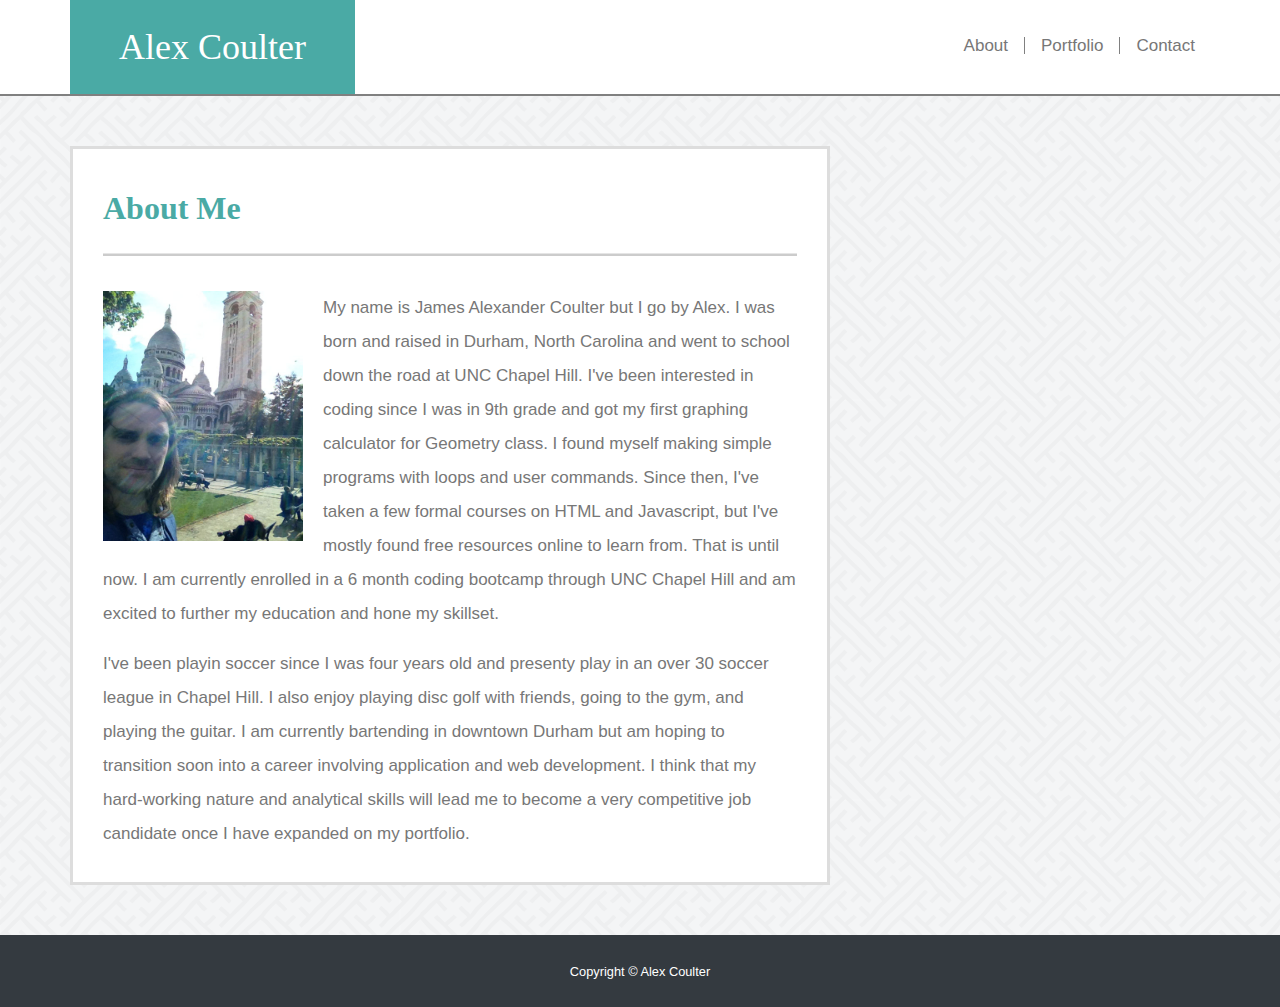
==== index.html @ 9285701c "updated files" ====
<!DOCTYPE html>
<html lang="en-us">

<head>
  <meta name="viewport" content="width=device-width, initial-scale=1, maximum-scale=1, user-scalable=0">
  <meta charset="UTF-8">
  <title>Responsive Portfolio</title>

  <link rel="stylesheet" href="https://maxcdn.bootstrapcdn.com/bootstrap/4.0.0/css/bootstrap.min.css">
  <link rel="stylesheet" href="https://stackpath.bootstrapcdn.com/font-awesome/4.7.0/css/font-awesome.min.css">
  <link rel="stylesheet" href="style.css">
</head>

<body class="d-flex flex-column">
  <div id="page-content">

    <!-- Navbar Section-->
    <div class="container-fluid bg-white">
      <div class="container header">
        <div class="row">
          <div class="col-lg-3 col-md-4 col-sm-12 logo">
            <a class="logo text-white" href="#">Alex Coulter</a>
          </div>
          <div class="col-lg-2 col-md-1 col-sm-auto"></div>
          <div class="col-md-7 col-sm-12">
            <nav class="navbar  nav
          justify-content-center float-md-right float-sm-none">
              <a class="nav-link pt-0 pb-0 active" href="#">About</a>
              <a class="nav-link pt-0 pb-0" href="portfolio.html">Portfolio</a>
              <a class="nav-link pt-0 pb-0" href="contact.html">Contact</a>
            </nav>
          </div>
        </div>
      </div>
    </div>



    <!-- Main Section -->
    <div class="container">
      <div class="row">
        <div class="col-md-8 main">
          <h1>About Me</h1>
          <hr class="line">
          <img class="me-pic img-fluid float-left" src="assets/images/me2.jpg" alt="Picture of Me">
          <p>My name is James Alexander Coulter but I go by Alex. I was born and raised in Durham, North Carolina and
            went to school down the road at UNC Chapel Hill. I've been interested in coding since I was in 9th grade and
            got my first graphing calculator for Geometry class. I found myself making simple programs with
            loops and user commands. Since then, I've taken a few formal courses on HTML and Javascript, but I've mostly
            found free resources online to learn from. That is until now. I am currently enrolled in a 6 month coding
            bootcamp through UNC Chapel Hill and am excited to further my education and hone my skillset.</p>

          <p>I've been playin soccer since I was four years old and presenty play in an over 30 soccer league
            in Chapel Hill. I also enjoy playing disc golf with friends, going to the gym, and playing the
            guitar. I am currently bartending in downtown Durham but am hoping to transition soon into a career
            involving
            application and web development. I think that my hard-working nature and analytical skills will lead
            me to become a very competitive job candidate once I have expanded on my portfolio.
          </p>
        </div>
        <div class="col-md-4"></div>
      </div>
    </div>
  </div>
  <footer id="sticky-footer" class="py-4 bg-dark text-white-50">
    <div class="container text-center">
      <small>Copyright &copy; Alex Coulter</small>
    </div>
  </footer>


  <!-- jQuery, javascript file for the Bootstrap's javascript file to function -->
  <script src="https://cdnjs.cloudflare.com/ajax/libs/jquery/3.2.1/jquery.min.js"></script>

  <!-- Bootstrap's javascript file that allows the dropdown menu to work  -->
  <script src="https://maxcdn.bootstrapcdn.com/bootstrap/4.0.0/js/bootstrap.min.js"></script>

</body>

</html>
---- style.css ----
html {
  height: 100%;
  overflow: scroll;
  margin: 0;
}

body {
  background-image: url('assets/images/bg.png');
  margin: 0px;
  padding: 0px;
  height: 100%;
}

p, a {
  font-family: 'Arial', 'Helvetica Neue', Helvetica, sans-serif;
  text-decoration: none;
  color: #777777;
  font-size: 17px;
}

p {
  line-height: 2;
}

a {
  line-height: 1;
}

h1 {
  padding-bottom: 10px;
  padding-top: 20px;
  color: #4aaaa5;
  font-weight: bold;
  font-size: 32px;
  font-family: 'Georgia', Times, 'Times New Roman', serif;
}

.container-fluid {
  border-bottom: 2px solid grey;
}

.logo {
  font-family: 'Georgia', Times, 'Times New Roman', serif;
  background-color: #4aaaa5;
  font-size: 36px;
  width: 100%;
  text-align: center;
  padding-top: 20px;
  padding-bottom: 20px;
}

.logo:hover {
  color: white;
  text-decoration: none;
}

.nav {
  padding: 25px 0px;
  margin: 12px 0px;
}

nav a {
  padding: 0px 10px;
  border-right: 1px solid grey;
}

nav a:last-child {
  border: none;
  padding-right: 0;
}

.nav a:hover {
  color: #4aaaa5;
  text-decoration: underline;
}

.main {
  background-color: #ffffff;
  border: 3px solid #dddddd;
  margin-top: 50px;
  padding: 20px 30px 15px 30px;
}

.line {
  border-bottom: 2px solid #cccccc;
  margin-bottom: 35px;
}


.picContainer {
  overflow: hidden;
  position: relative;
  margin-bottom: 50px;
}

.img-fluid {
  height: 250px;
  width: 100%;
}

.me-pic {
  width: 200px;
  margin-right: 20px;
  margin-bottom: 15px;
}

.picText {
  position: absolute;
  display: block;
  bottom: 4%;
  left: 0px;
  width: 100%;
  text-align: center;
  background-color: #4aaaa5;
  font-size: 22px;
  font-family: 'Times New Roman', Times, serif;
  padding: 15px 0px 15px 0px;
}

.btn {
  background-color: #4aaaa5;
  color: white;
  padding: 5px 25px 5px 25px;
  border: none;
  margin-bottom: 10px;
}

#page-content {
  flex: 1 0 auto;
}

#sticky-footer {
  flex-shrink: 0;
  margin-top: 50px;
  color: white;
}


@media (max-width: 768px) {
  .container-fluid, .container-fluid .container, .header, .container-fluid .row {
    margin: 0;
    padding: 0;
    width: 100vw;
  }
}

@media (max-width: 640px) {
  .me-pic {
    width: 100%;
  }
}
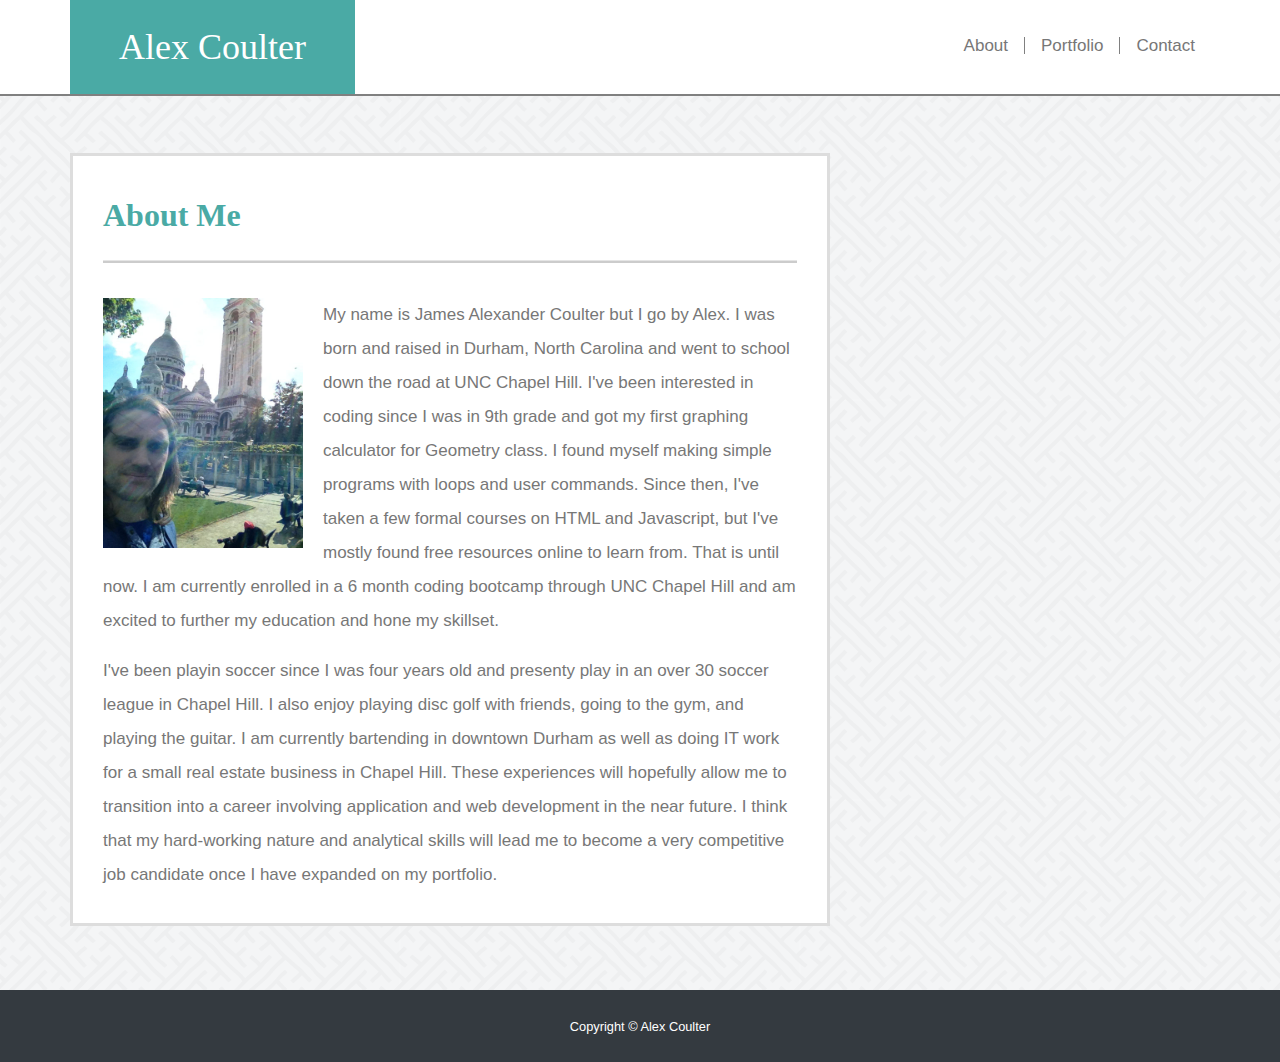
==== commit af21fb23: "linked to newest completed projects" ====
--- a/index.html
+++ b/index.html
@@ -23,8 +23,7 @@
           </div>
           <div class="col-lg-2 col-md-1 col-sm-auto"></div>
           <div class="col-md-7 col-sm-12">
-            <nav class="navbar  nav
-          justify-content-center float-md-right float-sm-none">
+            <nav class="navbar  nav justify-content-center float-md-right float-sm-none">
               <a class="nav-link pt-0 pb-0 active" href="#">About</a>
               <a class="nav-link pt-0 pb-0" href="portfolio.html">Portfolio</a>
               <a class="nav-link pt-0 pb-0" href="contact.html">Contact</a>
@@ -33,8 +32,6 @@
         </div>
       </div>
     </div>
-
-
 
     <!-- Main Section -->
     <div class="container">
@@ -52,9 +49,8 @@
 
           <p>I've been playin soccer since I was four years old and presenty play in an over 30 soccer league
             in Chapel Hill. I also enjoy playing disc golf with friends, going to the gym, and playing the
-            guitar. I am currently bartending in downtown Durham but am hoping to transition soon into a career
-            involving
-            application and web development. I think that my hard-working nature and analytical skills will lead
+            guitar. I am currently bartending in downtown Durham as well as doing IT work for a small real estate business in Chapel Hill. These experiences will hopefully allow me to transition  into a career
+            involving application and web development in the near future. I think that my hard-working nature and analytical skills will lead
             me to become a very competitive job candidate once I have expanded on my portfolio.
           </p>
         </div>
--- a/style.css
+++ b/style.css
@@ -77,7 +77,7 @@
 .main {
   background-color: #ffffff;
   border: 3px solid #dddddd;
-  margin-top: 50px;
+  margin-top: 5%;
   padding: 20px 30px 15px 30px;
 }
 
@@ -131,7 +131,7 @@
 
 #sticky-footer {
   flex-shrink: 0;
-  margin-top: 50px;
+  margin-top: 5%;
   color: white;
 }
 
@@ -148,4 +148,4 @@
   .me-pic {
     width: 100%;
   }
-}+}
